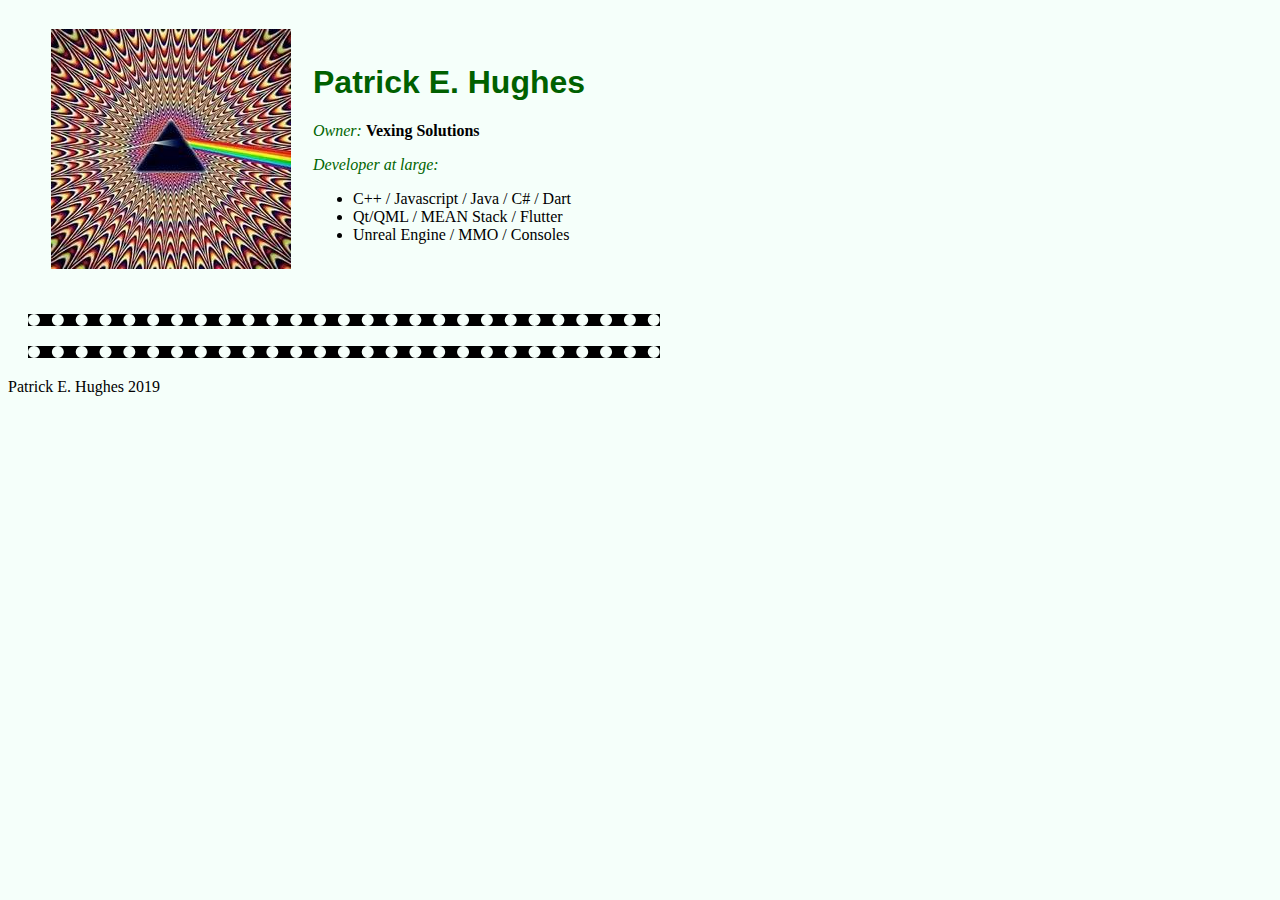
==== index.html @ ee12e7d6 "index css add" ====
<!DOCTYPE html>
<html>

<head>
  <meta charset="UTF-8">
  <title>Hello World!</title>
  <link rel="stylesheet" href="css/styles.css" />
</head>

<body>
  <table cellspacing="20">
    <tr>
      <td>
        <td>
          <img src="images/psychadelic.jpg" alt="Dark Side..."
        </td>
        <td>
          <h1>Patrick E. Hughes</h1>
          <p>
            <em>Owner:</em> <strong>Vexing Solutions</strong>
          </p>
          <p>
            <em>Developer at large:</em> <ul>
              <li>
                C++ / Javascript / Java / C# / Dart
              </li>
              <li>
                Qt/QML / MEAN Stack / Flutter
              </li>
              <li>
                Unreal Engine / MMO / Consoles
              </li>
            </ul>
          </p>
        </td>
      </td>
    </tr>
  </table>
  <hr size="3"/>

  <hr size="3"/>
  <footer>Patrick E. Hughes 2019</footer>
</body>
</html>
---- css/styles.css ----
body {background-color: mintcream;}

  hr {background-color: black; border-style: dotted none none none; border-width: 12px; border-color: mintcream; width: 50%; height: 0; margin: 20px;}

h1 {color: #006000; font-family: Arial, Helvetica, sans-serif;}
em {color: darkgreen;}
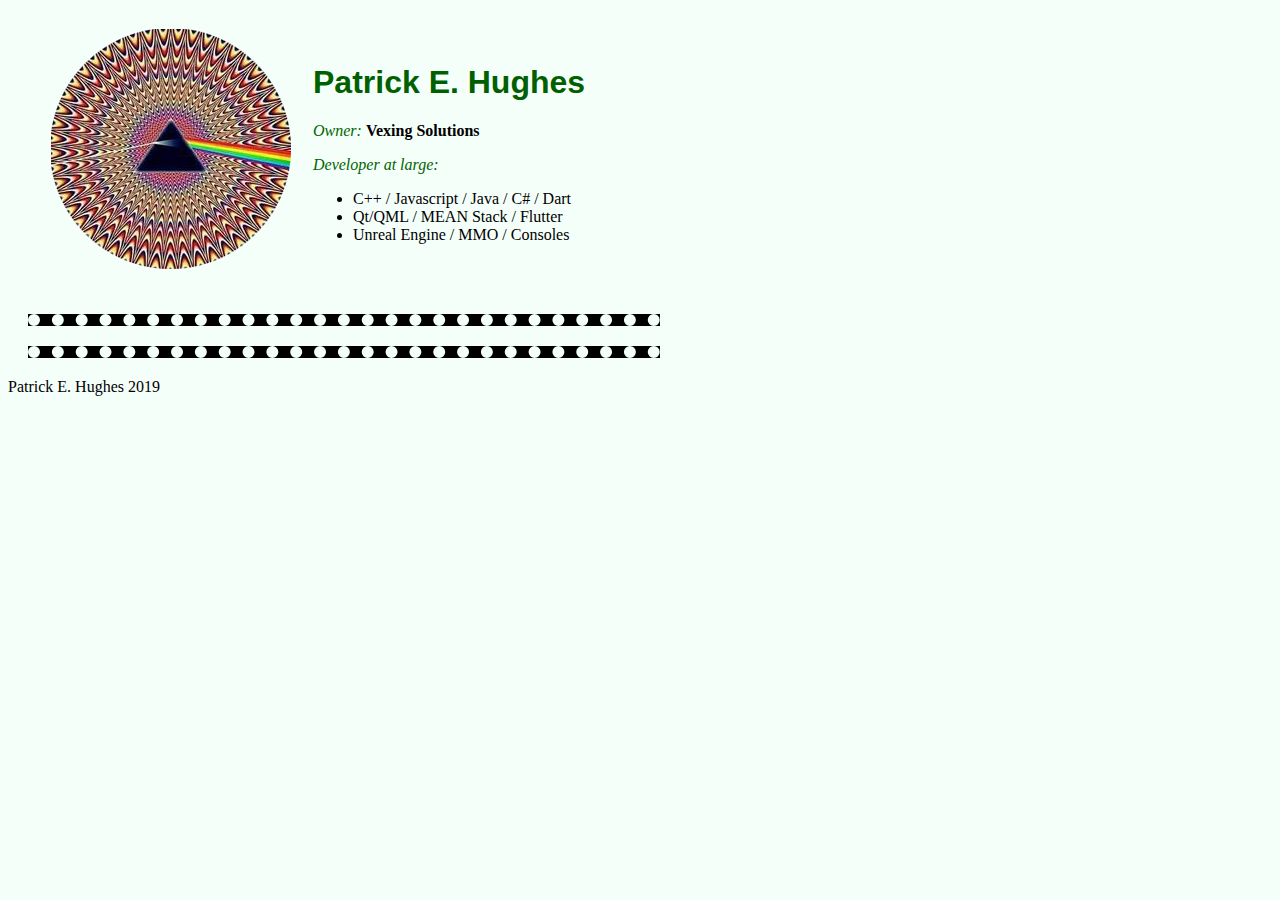
==== commit 3b3498c5: "circular picture" ====
--- a/index.html
+++ b/index.html
@@ -12,7 +12,7 @@
     <tr>
       <td>
         <td>
-          <img src="images/psychadelic.jpg" alt="Dark Side..."
+          <img src="images/psychadelic.png" alt="Dark Side..."
         </td>
         <td>
           <h1>Patrick E. Hughes</h1>
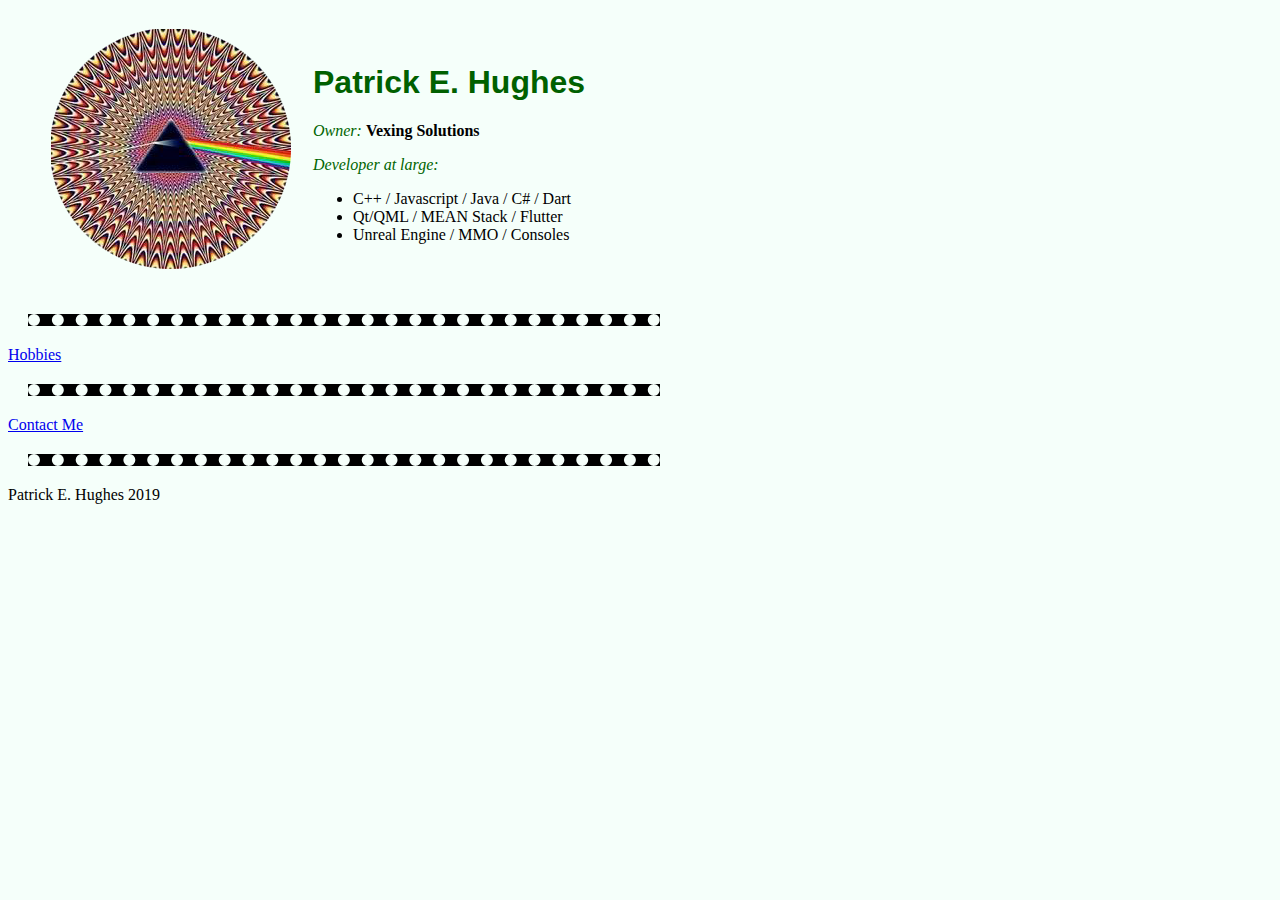
==== commit 61207047: "new hobbies + contact" ====
--- a/index.html
+++ b/index.html
@@ -37,7 +37,9 @@
     </tr>
   </table>
   <hr size="3"/>
-
+<a href="hobbies.html">Hobbies</a>
+  <hr size="3"/>
+  <a href="contact.html">Contact Me</a>
   <hr size="3"/>
   <footer>Patrick E. Hughes 2019</footer>
 </body>
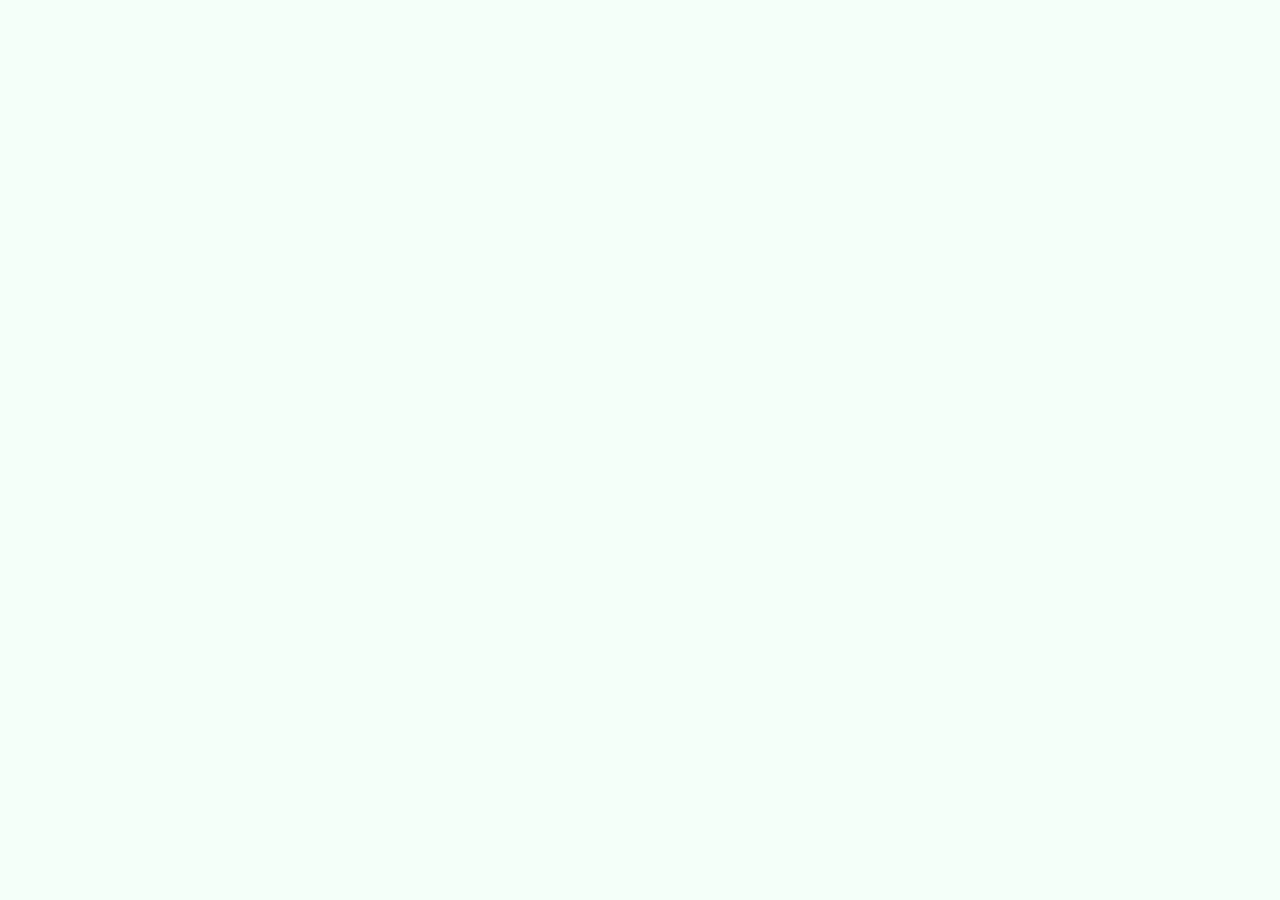
==== commit 2bcbc674: "baseline index" ====
--- a/index.html
+++ b/index.html
@@ -1,46 +1,11 @@
 <!DOCTYPE html>
-<html>
+<html lang="en" dir="ltr">
+  <head>
+    <meta charset="utf-8">
+    <title>Patrick E. Hughes</title>
+    <link rel="stylesheet" type="text/css" href="css/styles.css">
+  </head>
+  <body>
 
-<head>
-  <meta charset="UTF-8">
-  <title>Hello World!</title>
-  <link rel="stylesheet" href="css/styles.css" />
-</head>
-
-<body>
-  <table cellspacing="20">
-    <tr>
-      <td>
-        <td>
-          <img src="images/psychadelic.png" alt="Dark Side..."
-        </td>
-        <td>
-          <h1>Patrick E. Hughes</h1>
-          <p>
-            <em>Owner:</em> <strong>Vexing Solutions</strong>
-          </p>
-          <p>
-            <em>Developer at large:</em> <ul>
-              <li>
-                C++ / Javascript / Java / C# / Dart
-              </li>
-              <li>
-                Qt/QML / MEAN Stack / Flutter
-              </li>
-              <li>
-                Unreal Engine / MMO / Consoles
-              </li>
-            </ul>
-          </p>
-        </td>
-      </td>
-    </tr>
-  </table>
-  <hr size="3"/>
-<a href="hobbies.html">Hobbies</a>
-  <hr size="3"/>
-  <a href="contact.html">Contact Me</a>
-  <hr size="3"/>
-  <footer>Patrick E. Hughes 2019</footer>
-</body>
+  </body>
 </html>
--- a/css/styles.css
+++ b/css/styles.css
@@ -1,7 +1,4 @@
-
-  body {background-color: mintcream;}
-
-  hr {background-color: black; border-style: dotted none none none; border-width: 12px; border-color: mintcream; width: 50%; height: 0; margin: 20px;}
-
-h1 {color: #006000; font-family: Arial, Helvetica, sans-serif;}
-em {color: darkgreen;}
+body {
+  background-color: mintcream;
+  margin-left: 2%;
+}
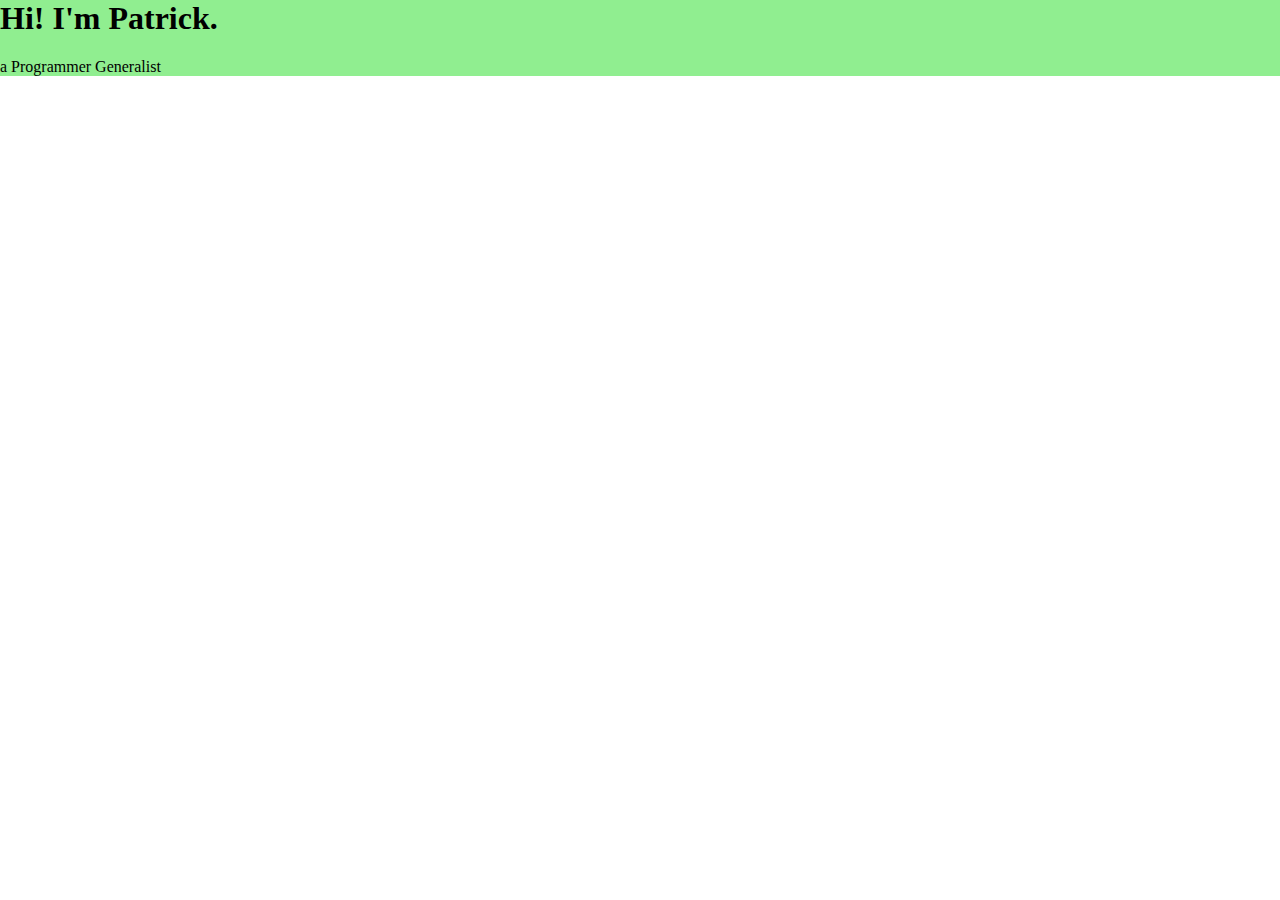
==== commit 6c9e6fdf: "div introduced" ====
--- a/index.html
+++ b/index.html
@@ -4,8 +4,17 @@
     <meta charset="utf-8">
     <title>Patrick E. Hughes</title>
     <link rel="stylesheet" type="text/css" href="css/styles.css">
+    <link rel="shortcut icon" href="favicon.ico">
   </head>
   <body>
 
+    <div>
+
+<h1>Hi! I'm Patrick.</h1>
+<p>
+  a Programmer Generalist
+  </p>
+</div>
+
   </body>
 </html>
--- a/css/styles.css
+++ b/css/styles.css
@@ -1,4 +1,9 @@
 body {
-  background-color: mintcream;
-  margin-left: 2%;
+  margin: 0;
 }
+h1 {
+  margin-top: 0;
+}
+div {
+  background-color: lightgreen;
+}
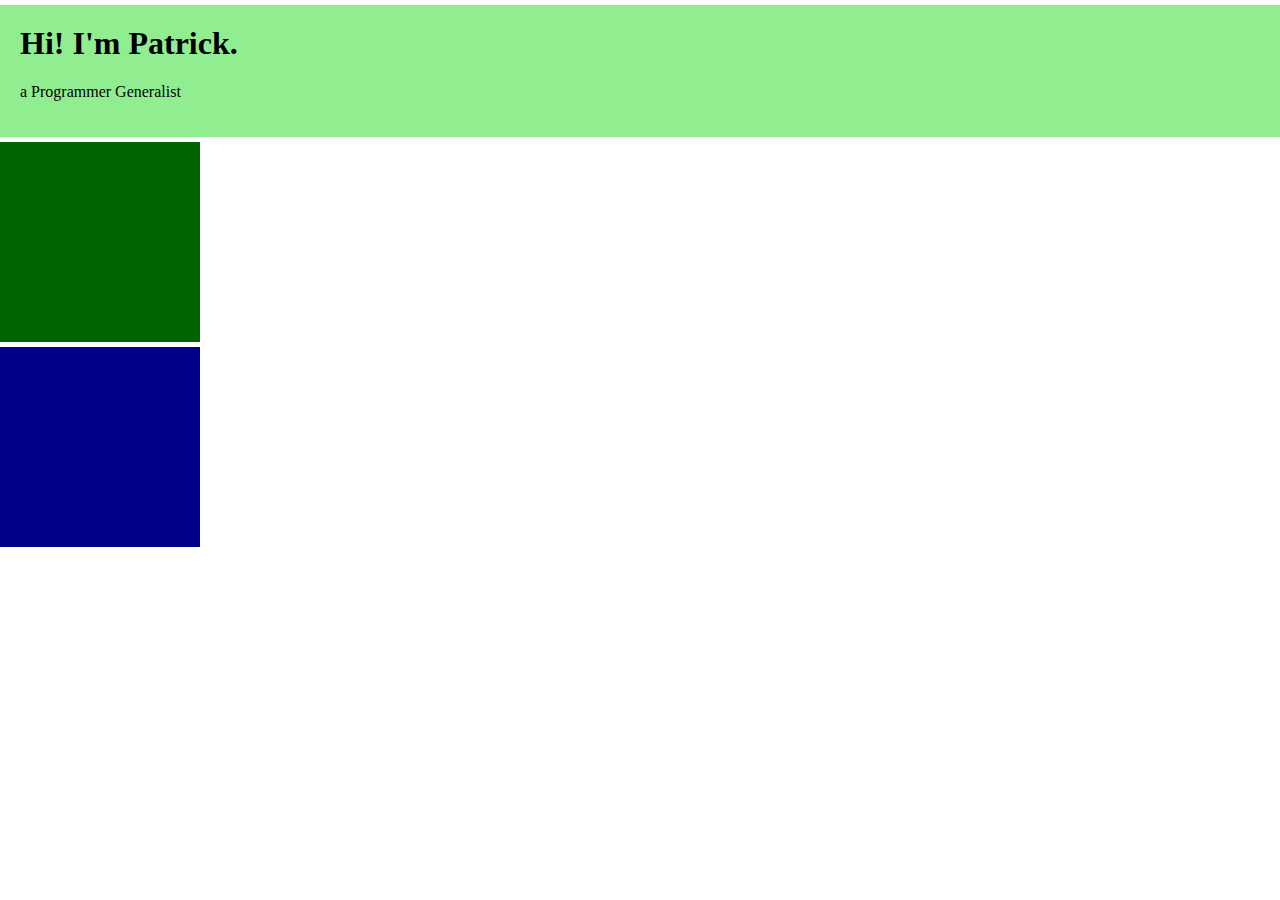
==== commit eec0f51a: "div box prelim" ====
--- a/index.html
+++ b/index.html
@@ -8,13 +8,15 @@
   </head>
   <body>
 
-    <div>
-
+    <div id="top-container">
 <h1>Hi! I'm Patrick.</h1>
 <p>
   a Programmer Generalist
   </p>
 </div>
-
+<div id="middle-container">
+  </div>
+  <div id="bottom-container">
+    </div>
   </body>
 </html>
--- a/css/styles.css
+++ b/css/styles.css
@@ -4,6 +4,22 @@
 h1 {
   margin-top: 0;
 }
+
 div {
+  margin: 5px 0px 5px 0px;
+}
+
+#top-container {
   background-color: lightgreen;
+  padding: 20px;
 }
+#middle-container {
+  background-color: darkgreen;
+  height:200px;
+  width:200px;
+}
+#bottom-container {
+  background-color: darkblue;
+  height:200px;
+  width:200px;
+}
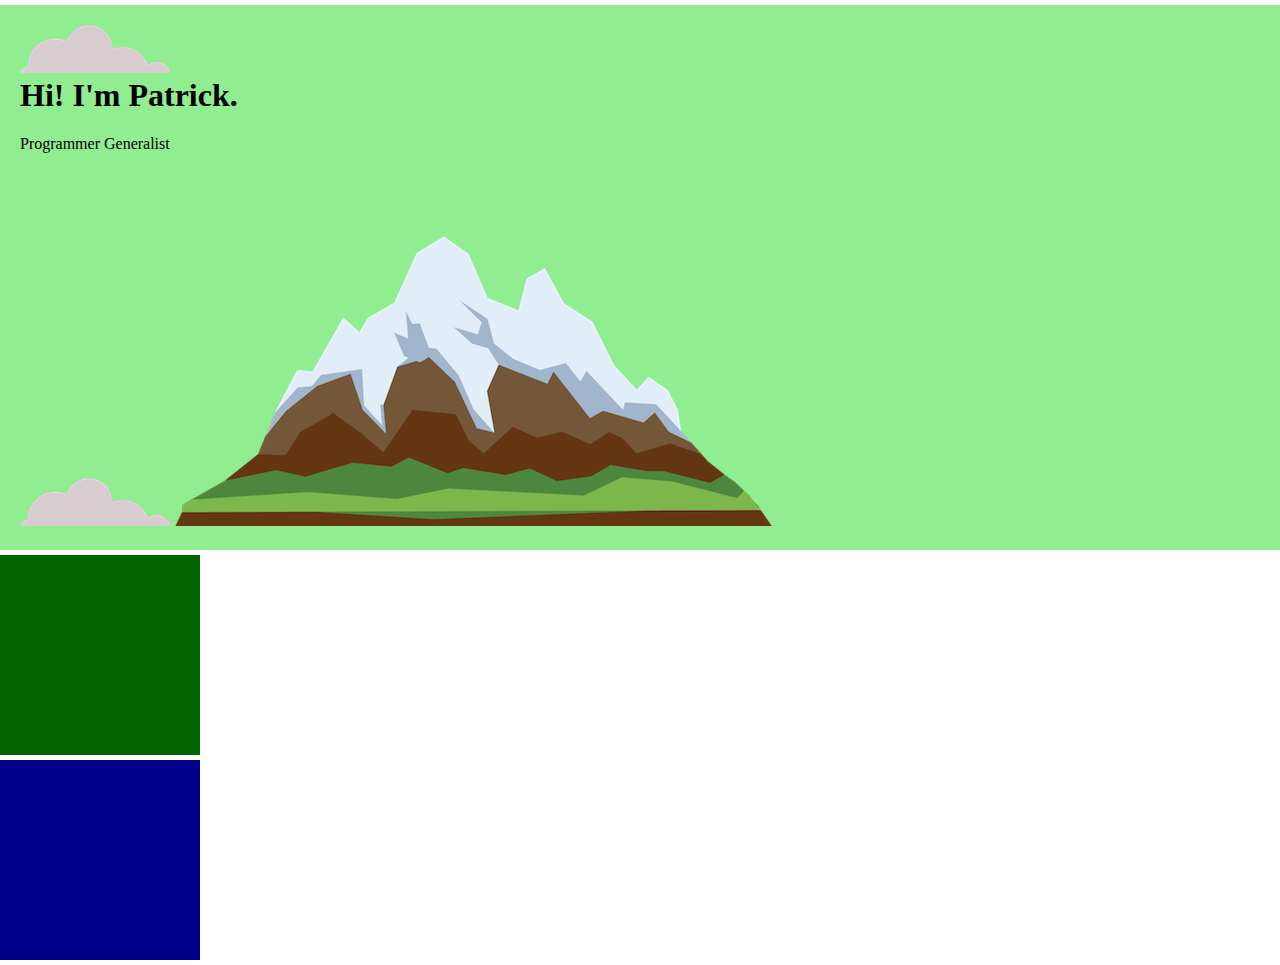
==== commit 915c5b73: "beginning positioning elements" ====
--- a/index.html
+++ b/index.html
@@ -1,22 +1,31 @@
 <!DOCTYPE html>
 <html lang="en" dir="ltr">
-  <head>
-    <meta charset="utf-8">
-    <title>Patrick E. Hughes</title>
-    <link rel="stylesheet" type="text/css" href="css/styles.css">
-    <link rel="shortcut icon" href="favicon.ico">
-  </head>
-  <body>
 
-    <div id="top-container">
-<h1>Hi! I'm Patrick.</h1>
-<p>
-  a Programmer Generalist
-  </p>
-</div>
-<div id="middle-container">
+<head>
+  <meta charset="utf-8">
+  <title>Patrick E. Hughes</title>
+  <link rel="stylesheet" type="text/css" href="css/styles.css">
+  <link rel="shortcut icon" href="favicon.ico">
+</head>
+
+<body>
+
+  <div id="top-container">
+    <img src="images/cloud.png" alt="cloud">
+    <h1>Hi! I'm Patrick.</h1>
+    <p>
+      Programmer Generalist
+    </p>
+    <img src="images/cloud.png" alt="cloud">
+    <img src="images/mountain.png" alt="mountain">
   </div>
+
+  <div id="middle-container">
+  </div>
+
   <div id="bottom-container">
-    </div>
-  </body>
+  </div>
+
+</body>
+
 </html>
